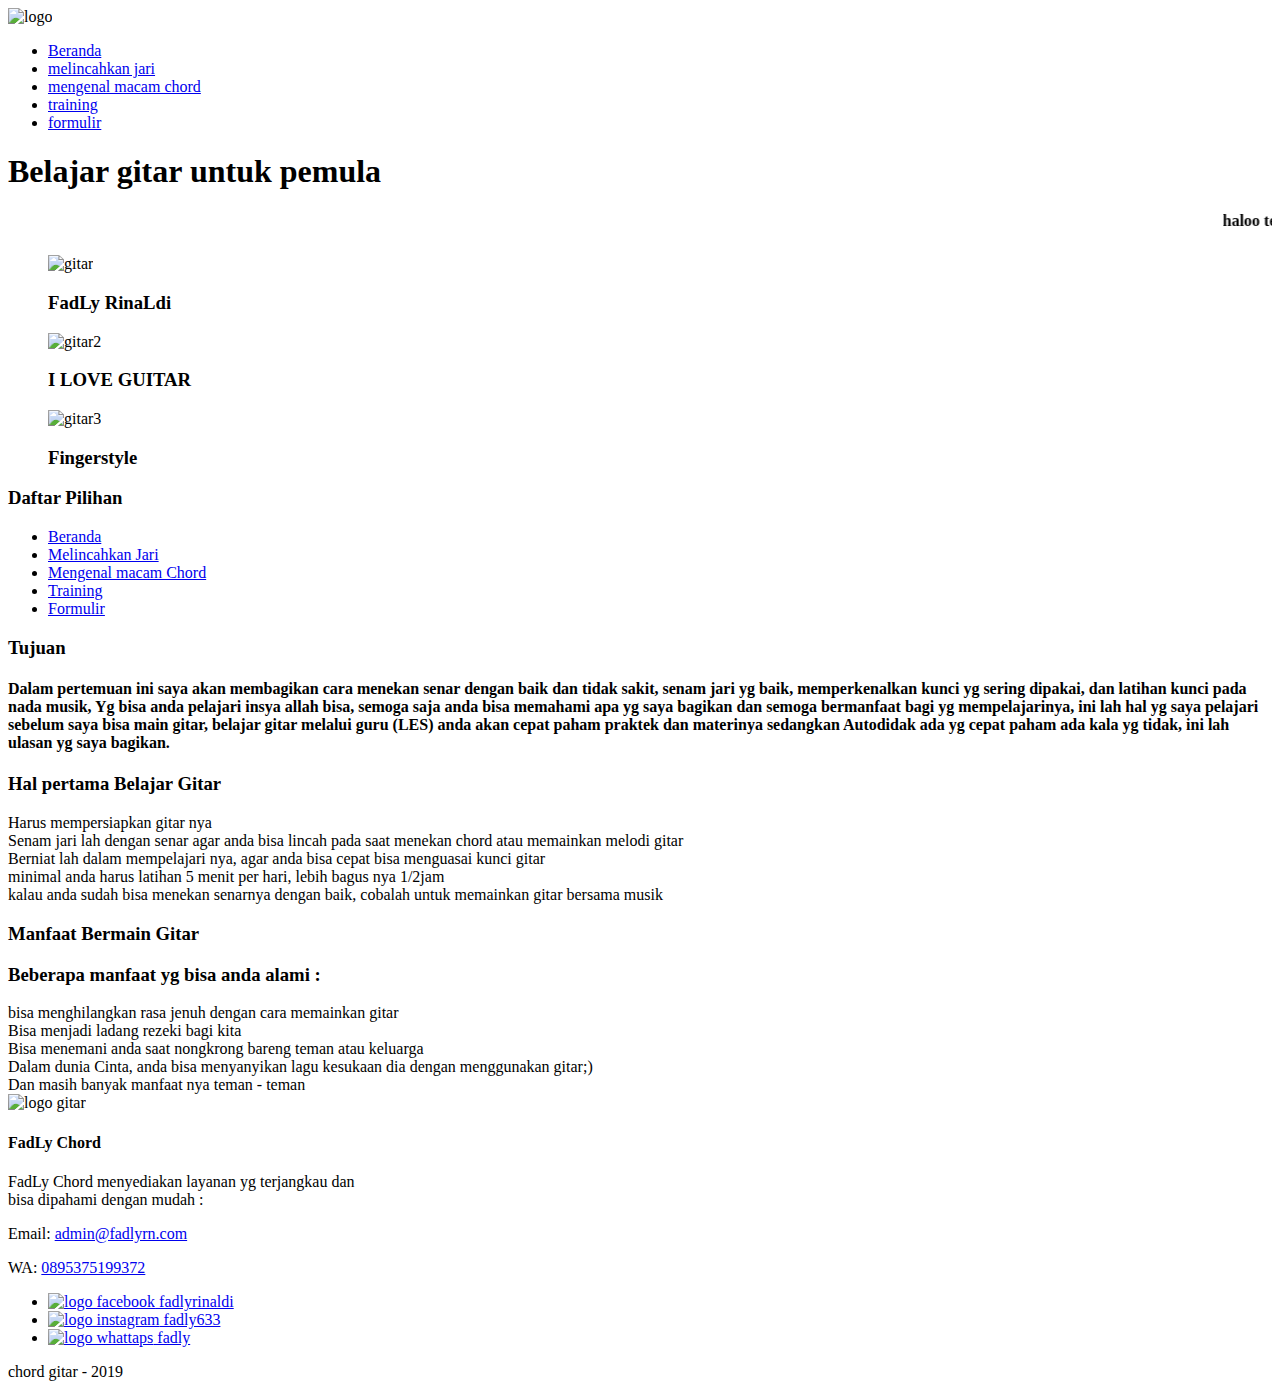
==== index.html @ 6d13ffe7 "Add files via upload" ====
<!DOCTYPE html>
<html> 
    <head>
        <title>belajar cepat chord atau kunci gitar</title>
        <meta name="description" content="kunci-kunci gitar yg mudah dipahami dan gampang diingat dalam beberapa jam, dan bisa langsung memainkan chord nya dalam sebuah nada musik">
         <!-- start css -->
         <link rel="stylesheet" href="css/style.css">
         <!-- end css -->
 
    </head>
    <body background="image/bck.jpg"> 
        <div class="container logo">
        <img src="image/fadly-logo.jpg"  alt="logo" width="200">
        </div>

        <!-- start jumbotron -->
        <div class="container menu-primer">
        <ul> 
            <li>
                <a href="index.html" title="beranda" class="active"> Beranda</a>
            </li>
            <li>
                <a href="melincahkan.html" title="melincahkan jari saat menekan chord"> melincahkan jari </a>
            </li>
            <li>
                <a href="mengenal.html" title="mengenal macam-macam chord"> mengenal macam chord </a>
            </li>
            <li>
                <a href="training.html" title="training"> training</a>
            </li>
            <li>
                <a href="formulir.html" title="formulir">formulir</a>
            </li>
        </ul>
        </div>

        <!-- end jumbotron -->

    

         <!-- start menu sekunder -->
         <div class="container jumbotron">
            <h1>Belajar gitar untuk pemula</h1>
            <h4><marquee>haloo teman - teman, apa kabar! berjumpa lagi bersama saya fadly, dalam pertemuan kali ini saya akan berbagi ilmu tentang gitar untuk pemula atau yg baru pertama kali belajar gitar, disini saya bukan menggurui teman - teman, tetapi saya hanya berbagi tentang apa yg saya pernah pelajari dalam ilmu gitar.
            </marquee></h4>
        </div>

        <!-- start effect -->
        <div class="container">
            <figure class="snip1572">
                <img src="image/fadly-fb.jpg" alt="gitar" />
                <figcaption>
                <h3>FadLy RinaLdi</h3>
                </figcaption>
                <a href="https://www.facebook.com/fadlyrinaldi.fadlyrinaldi"></a>
            </figure>
            <figure class="snip1572"><img src="image/1000.jpg" alt="gitar2" />
                <figcaption>
                <h3>I LOVE GUITAR</h3>
                </figcaption>
                <a hnn ref="https://www.instagram.com/fadly633/?hl=id"></a>
            </figure>
            <figure class="snip1572"><img src="image/gitar-mantap.jpg" alt="gitar3" />
                <figcaption>
                <h3>Fingerstyle</h3>
                </figcaption>
                <a href="www.fadlyrn.com"></a>
            </figure>
        </div>
        <!-- end effect -->

        <!-- start daftar pilihan & tujuan -->
        <div class="container">
        <!-- start daftar pilihan -->
        <div class="main-home-two">
         <div class="box-heading">
            <h3> Daftar Pilihan</h3>
         </div>
        <div class="box-isi">
            <ul>
                <li>
                    <a href="index.html" title="beranda">Beranda</a>
                </li>
                <li>
                    <a href="melincahkan.html" title="melincahkan">Melincahkan Jari</a>
                </li>
                <li>
                    <a href="mengenal.html" title="mengenal">Mengenal macam Chord</a>
                </li>
                <li>
                    <a href="training.html" title="training">Training</a>
                </li>
                <li>
                    <a href="formulir.html" title="formulir">Formulir</a>
                </li>
            </ul>
        </div>
        </div>
        <!-- end daftar pilihan -->
        
        
        <!-- start tujuan -->
        <div class="main-home-one">
            <div class="box-heading">
                <h3>Tujuan</h3>
            </div>
            <div class="box-isi">
                <h4>Dalam pertemuan ini saya akan membagikan cara menekan senar dengan baik dan tidak sakit, senam jari yg baik, memperkenalkan kunci yg sering dipakai, dan latihan kunci pada nada musik, Yg bisa anda pelajari insya allah bisa, semoga saja anda bisa memahami apa yg saya bagikan dan semoga bermanfaat bagi yg mempelajarinya, ini lah hal yg saya pelajari sebelum saya bisa main gitar, belajar gitar melalui guru (LES) anda akan cepat paham praktek dan materinya sedangkan Autodidak ada yg cepat paham ada kala yg tidak, ini lah ulasan yg saya bagikan. </h4>
             </div>
        <!-- end tujuan -->
        </div>
        <!-- end daftar pilihan & tujuan -->
        

        <!-- start persiapan & manfaat-->
        <div class="container">
            <div class="main-home-one">
                <div class="box-heading">
                    <h3>Hal pertama Belajar Gitar</h3>
                </div>
                <div class="box-isi">
                        <li>Harus mempersiapkan gitar nya</li>
                        <li>Senam jari lah dengan senar agar anda bisa lincah pada saat menekan chord atau memainkan melodi gitar</li>
                        <li>Berniat lah dalam mempelajari nya, agar anda bisa cepat bisa menguasai kunci gitar</li>
                        <li>minimal anda harus latihan 5 menit per hari, lebih bagus nya 1/2jam</li>
                        <li>kalau anda sudah bisa menekan senarnya dengan baik, cobalah untuk memainkan gitar bersama musik</li>
                </div>
            </div>
        <!-- end persiapan -->
        
        
        <!-- start manfaat -->
            <div class="main-home-two">
                <div class="box-heading">
                    <h3>Manfaat Bermain Gitar</h3>
                </div>
                <div class="box-isi">
                        <h3>Beberapa manfaat yg bisa anda alami :</h3>
                        <li>bisa menghilangkan rasa jenuh dengan cara memainkan gitar</li>
                        <li>Bisa menjadi ladang rezeki bagi kita</li>
                        <li>Bisa menemani anda saat nongkrong bareng teman atau keluarga</li>
                        <li>Dalam dunia Cinta, anda bisa menyanyikan lagu kesukaan dia dengan menggunakan gitar;)</li>
                        <li>Dan masih banyak manfaat nya teman - teman</li>
                </div>
            </div>
        <!-- start manfaat -->
        </div>
        <!-- end persiapan & manfaat -->

        <!-- Start Logo -->
        <div class="container bg-blue">
        <img src="image/fadly-gitar.jpg"  alt="logo gitar">
        </div>
        <!-- End Logo -->

        <!-- start menu sekunder -->
        <div class="container-full menu-sekunder">
            <div class="container">

        <!-- start layanan -->
            <div class="menu-sekunder-one">
                <h4>FadLy Chord</h4>
                <p>FadLy Chord menyediakan layanan yg terjangkau dan <br>bisa dipahami dengan mudah :</p>
                <p>Email: <a href="mailto:fadly.rinaldi19@gmail.com" title="admin@fadlyrn.com"> admin@fadlyrn.com</a> </p>
                <p>WA: <a href="tel:0895375199372" title="0895375199372">0895375199372</a></p>
            </div>
        <!-- start layanan -->


        <!-- start kontak -->
        <div class="menu-sekunder-two">
        <ul>
            <li>
                <a href="https://www.facebook.com/fadlyrinaldi.fadlyrinaldi" title="facebook - chord" target="blank">
                    <img src="image/logo-facebook.jpg" alt="logo facebook" width="50"> fadlyrinaldi
                </a>
            </li>
            <li>
                    <a href="https://www.instagram.com/fadly633/?hl=id" title="instagram - chord" target="blank">
                        <img src="image/logo-ig.jpg" alt="logo instagram" width="50"> fadly633
                    </a>
            </li>
            <li>
                    <a href="0895375199372" title="whattaps - chord" target="blank">
                        <img src="image/logo-wa.png" alt="logo whattaps" width="50"> fadly
                    </a>
            </li>
        </ul>
        </div>
        <!-- end kontak -->

        </div>
        </div>
        <!-- end menu sekunder -->

        <!-- start copyright -->
            <p>chord gitar - 2019</p>
        <!-- end copyright -->
    </body>
</html>
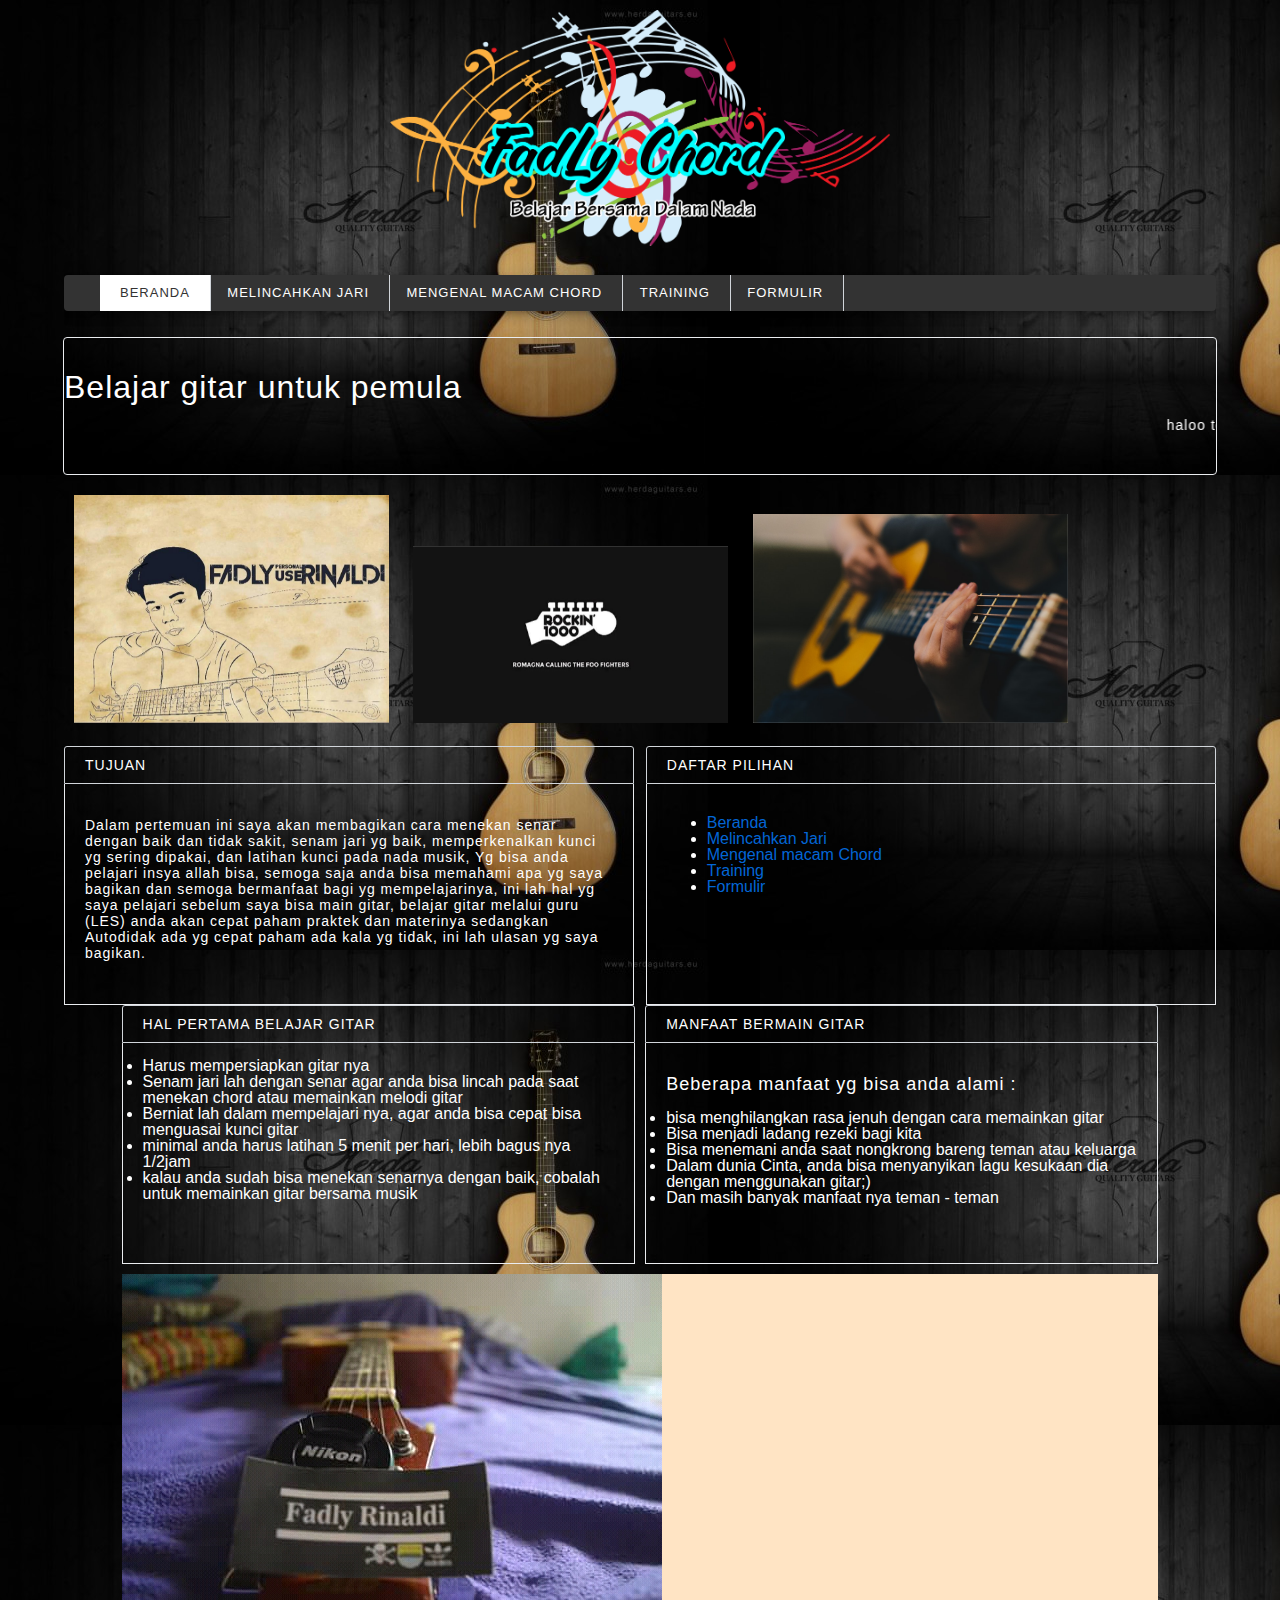
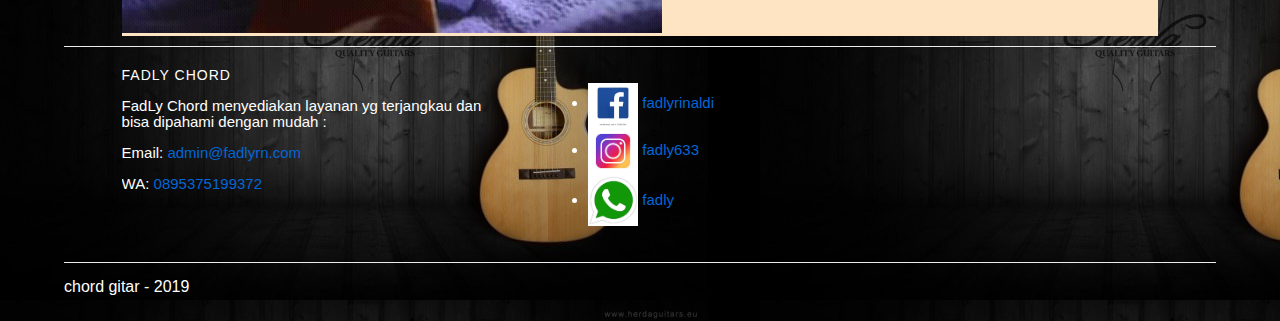
==== commit 5cf52d95: "Add files via upload" ====
--- a/index.html
+++ b/index.html
@@ -8,9 +8,9 @@
          <!-- end css -->
  
     </head>
-    <body background="image/bck.jpg"> 
+    <body background="image/bck6.jpg"> 
         <div class="container logo">
-        <img src="image/fadly-logo.jpg"  alt="logo" width="200">
+        <img src="image/logo-mantapp.png"  alt="logo" width="500">
         </div>
 
         <!-- start jumbotron -->
--- a/css/style.css
+++ b/css/style.css
@@ -0,0 +1,404 @@
+/* start body */
+body {
+    color: white;
+    font-family: helvetica, arial, sans-serif;
+    font-size: 16px;
+    line-height: 1em;
+    margin: 0;
+    padding: 0;
+
+    
+}
+/* end body */
+
+/* start debug */
+.bg-blue {
+    background-color: bisque;
+
+}
+.bg-red {
+    background-color: red;
+
+}
+/* end debug */
+
+/* start container */
+.container {
+    margin: 10px auto;
+    overflow: auto;
+    width: 90%;
+}
+/* end container */
+
+/* start logo */
+.logo {
+    text-align: center;
+}
+/* end logo */
+
+/* start anchor / hyperlink */
+a:link,
+a:visited {
+    color: #0366d6;
+    text-decoration: none;
+}
+a:hover,
+a:active {
+    color: #000000;
+    text-decoration: underline;
+}
+/* end anchor / hyperlink */
+
+/* start menu primer */
+.menu-primer ul {
+    background-color: #333333;
+    border-radius: 4px;
+    box-shadow:
+        0 3px 5px -1px rgba(0,0,0,.2),
+        0 6px 10px 0 rgba(0,0,0,.14),
+        0 1px 18px 0 rgba(0,0,0,.12);
+}
+
+.menu-primer li {
+    border-right: 1px solid #d1d5da;
+    display: inline-block;
+    margin: 0 -4px;
+}
+
+.menu-primer a {
+    color: #ffffff;
+    font-size: 13px;
+    display: inline-block;
+    letter-spacing: 1px;
+    padding: 10px 20px;
+    text-transform: uppercase;
+}
+
+.menu-primer a:hover {
+    background-color: #f7f7f7;
+    color: #000000;
+    text-decoration: none;
+}
+
+.menu-primer .active {
+    background-color: #ffffff;
+    color: #333333;
+    text-decoration: none;
+}
+/* end menu primer */
+
+/* start heading */
+h1, h2, h3, h4, h5, h6 {
+    font-weight: 400;
+    letter-spacing: 1px;
+}
+h2 {
+    font-size: 24px;
+}
+h3 {
+    font-size: 18px;
+}
+h4 {
+    font-size: 14px;
+}
+h5 {
+    font-size: 14px;
+}
+h6 {
+    font-size: 13px;
+}
+
+/* start jumbotron */
+.jumbotron {
+    background-color: 	
+    rgba(0,0,0, 0.1);
+    border: 1px solid #eaecef;
+    border-radius: 4px;
+    padding: 20px 0;
+}
+.jumbroton h1 {
+    font-size: 32px;
+    padding: 0 20px;
+}
+.jumbroton h3 {
+    font-size: 20px;
+    padding: 0 20px;
+}
+/* end jumbotron */
+
+/* start main */
+.main-home-one {
+    float: left;
+    width: 49.5%;
+}
+.main-home-two {
+    float: right;
+    width: 49.5%;
+}
+/* end main */
+
+/* start box */
+.box-heading {
+    background-color: #transparance;
+    border: 1px solid #d1d5da;
+    border-radius: 3px 3px 0 0;
+    margin: 0;
+    padding: 10px 20px;
+    text-transform: uppercase;
+}
+.box-heading h3 {
+    font-size: 14px;
+    margin: 0;
+}
+
+.main-home-one .box-isi,
+.main-home-two .box-isi {
+    height: 190px;
+}
+    
+.box-isi {
+    background-color: #transparance;
+    border: 1px solid #eaecef;
+    border-top: 0;
+    margin: 0;
+    padding: 15px 20px;
+}
+/* end box */
+
+/* start layanan table */
+.layanan table {
+    border: 1px solid #d1d5da;
+    border-collapse: collapse;
+    margin: auto;
+    width: 100;
+}
+.layanan-table th {
+    background-color: #transparance;
+}
+.layanan-table td {
+    text-align: center;
+}
+/* end layanan table */
+
+/* start menu sekunder */
+.menu-sekunder {
+    background-color: #transparance;
+    border-bottom: 1px solid #eaecef;
+    border-top: 1px solid #eaecef;
+    overflow: auto;
+    padding: 10px 0;
+}
+.menu-sekunder h4 {
+    font-size: 14px;
+    margin: 0 auto;
+    text-transform: uppercase;
+}
+.menu-sekunder ul {
+    padding: 0;
+}
+.menu-sekunder li {
+    list-style: disc;
+}
+
+.menu-sekunder li a,
+.menu-sekunder p {
+    font-size: 15px;
+}
+.menu-sekunder-one,
+.menu-sekunder-two {
+    float: left;
+}
+.menu-sekunder-one {
+    width: 45%;
+}
+.menu-sekunder-two {
+    width: 50%;
+}
+.menu-sekunder li img {
+    vertical-align: middle;
+}
+/* end menu sekunder */
+
+/* start hp */
+@media (max-width: 480px) {
+    .menu-primer ul {
+        background-color: green;
+    }
+
+    .main-home-one {
+        width: 100%;
+    }
+    .main-home-two {
+        width: 100%;
+    }
+}
+/* end hp */
+/* start effect */
+@import url(https://fonts.googleapis.com/css?family=Raleway:400,700);
+.snip1572 {
+  font-family: 'Raleway', Arial, sans-serif;
+  position: relative;
+  display: inline-block;
+  overflow: hidden;
+  margin: 10px;
+  min-width: 230px;
+  max-width: 315px;
+  width: 100%;
+  color: #000000;
+  text-align: left;
+  font-size: 16px;
+  background: #ffffff;
+}
+
+.snip1572 *,
+.snip1572:before,
+.snip1572:after {
+  -webkit-box-sizing: border-box;
+  box-sizing: border-box;
+  -webkit-transition: all 0.4s ease;
+  transition: all 0.4s ease;
+}
+
+.snip1572 img {
+  max-width: 100%;
+  backface-visibility: hidden;
+  vertical-align: top;
+}
+
+.snip1572:before,
+.snip1572:after {
+  content: '';
+  background-color: #000;
+  position: absolute;
+  z-index: 1;
+  top: 50%;
+  left: 50%;
+  opacity: 0;
+  -webkit-transform: translate(-50%, -50%);
+  transform: translate(-50%, -50%);
+}
+
+.snip1572:before {
+  width: 300px;
+  height: 2px;
+}
+
+.snip1572:after {
+  height: 300px;
+  width: 2px;
+}
+
+.snip1572 figcaption {
+  position: absolute;
+  left: 0;
+  bottom: 0;
+}
+
+.snip1572 h3 {
+  font-weight: 400;
+  padding: 8px 15px;
+  margin: 0;
+  opacity: 0;
+  -webkit-transform: translateY(100%);
+  transform: translateY(100%);
+}
+
+.snip1572 a {
+  position: absolute;
+  top: 0;
+  bottom: 0;
+  left: 0;
+  right: 0;
+  z-index: 1;
+}
+
+.snip1572:hover img,
+.snip1572.hover img {
+  zoom: 1;
+  filter: alpha(opacity=25);
+  -webkit-opacity: 0.25;
+  opacity: 0.25;
+}
+
+.snip1572:hover:before,
+.snip1572.hover:before,
+.snip1572:hover:after,
+.snip1572.hover:after {
+  opacity: 1;
+}
+
+.snip1572:hover:before,
+.snip1572.hover:before {
+  width: 50px;
+}
+
+.snip1572:hover:after,
+.snip1572.hover:after {
+  height: 50px;
+}
+
+.snip1572:hover h3,
+.snip1572.hover h3 {
+  -webkit-transform: translateY(0%);
+  transform: translateY(0%);
+  opacity: 1;
+}
+/* end effect */
+
+/* start button */
+@import url(https://fonts.googleapis.com/css?family=BenchNine:700);
+.snip1535 {
+  background-color: #c47135;
+  border: none;
+  color: #ffffff;
+  cursor: pointer;
+  display: inline-block;
+  font-family: 'BenchNine', Arial, sans-serif;
+  font-size: 1em;
+  font-size: 22px;
+  line-height: 1em;
+  margin: 15px 40px;
+  outline: none;
+  padding: 12px 40px 10px;
+  position: relative;
+  text-transform: uppercase;
+  font-weight: 700;
+}
+.snip1535:before,
+.snip1535:after {
+  border-color: transparent;
+  -webkit-transition: all 0.25s;
+  transition: all 0.25s;
+  border-style: solid;
+  border-width: 0;
+  content: "";
+  height: 24px;
+  position: absolute;
+  width: 24px;
+}
+.snip1535:before {
+  border-color: #c47135;
+  border-right-width: 2px;
+  border-top-width: 2px;
+  right: -5px;
+  top: -5px;
+}
+.snip1535:after {
+  border-bottom-width: 2px;
+  border-color: #c47135;
+  border-left-width: 2px;
+  bottom: -5px;
+  left: -5px;
+}
+.snip1535:hover,
+.snip1535.hover {
+  background-color: #c47135;
+}
+.snip1535:hover:before,
+.snip1535.hover:before,
+.snip1535:hover:after,
+.snip1535.hover:after {
+  height: 100%;
+  width: 100%;
+}
+/* end button */